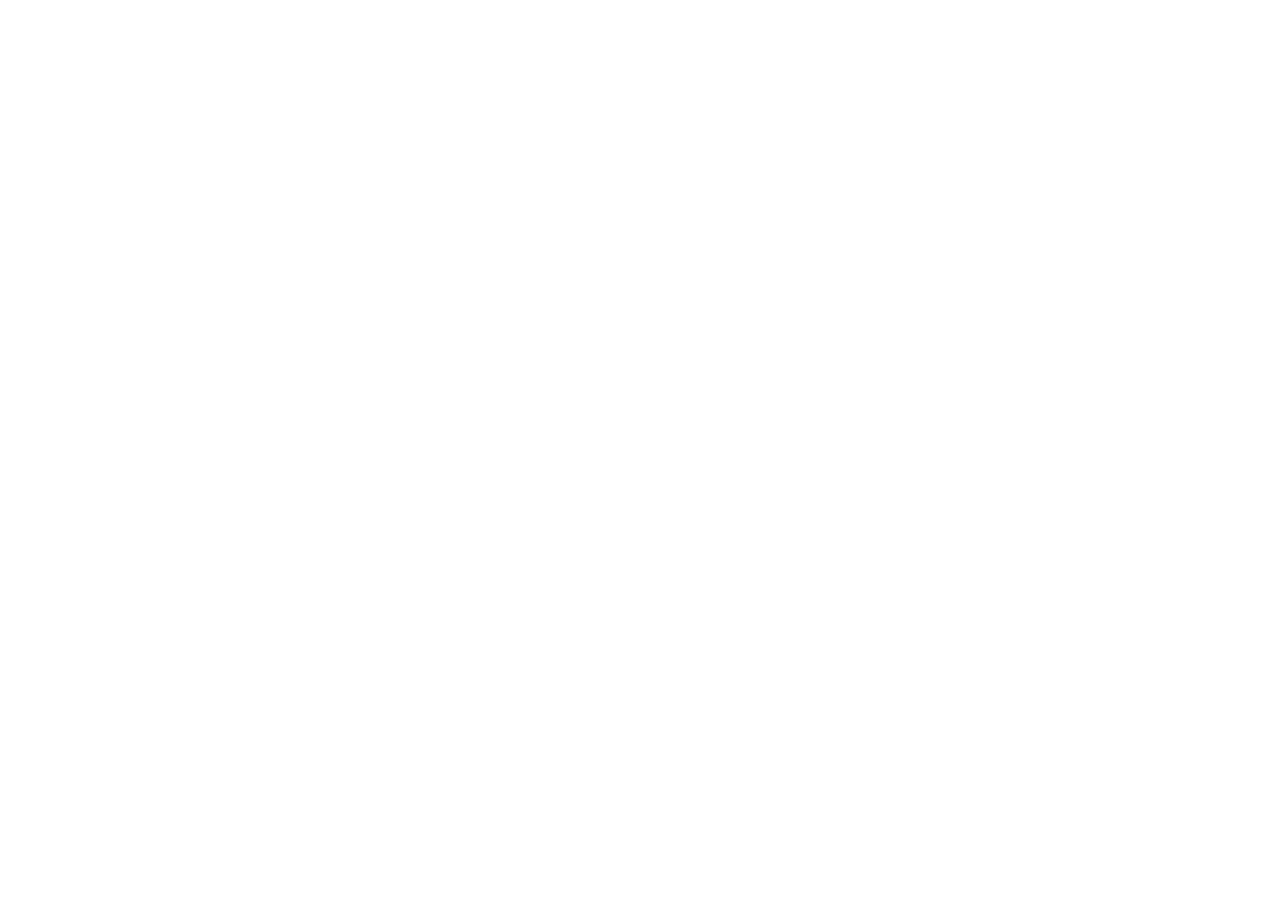
==== index.html @ 8d99cbd1 "--" ====
<!DOCTYPE html>
<html lang="en">
<head>
    <meta charset="UTF-8">
    <meta name="viewport" content="width=device-width, initial-scale=1.0">
    <title>Ontdek Europa per trein | Railiday</title>
    <link rel="icon" href="assets/branding/Railiday_Vorm.svg">
</head>

<body>
    
</body>

</html>
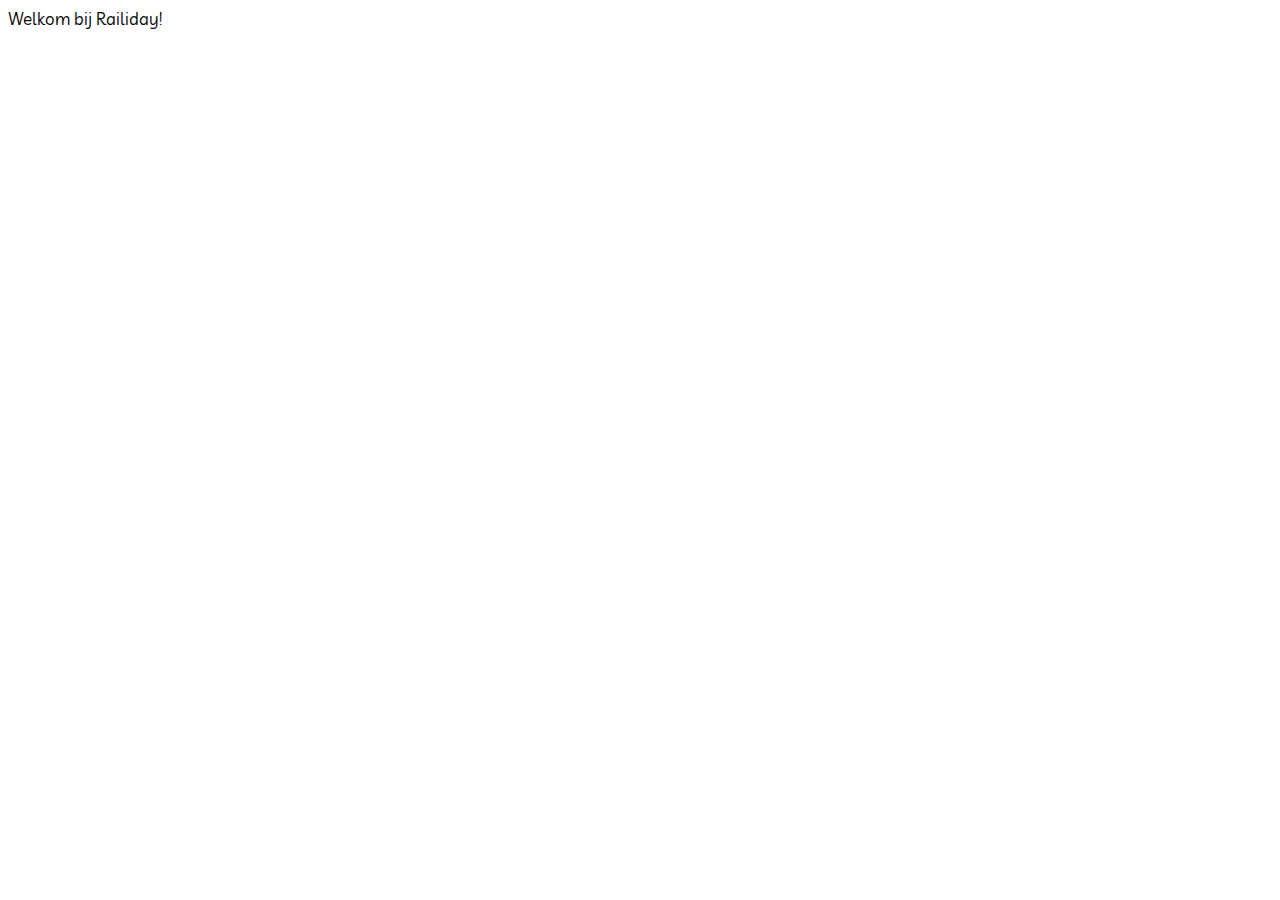
==== commit f3dfdc32: "-all" ====
--- a/index.html
+++ b/index.html
@@ -3,12 +3,14 @@
 <head>
     <meta charset="UTF-8">
     <meta name="viewport" content="width=device-width, initial-scale=1.0">
+    <meta name="author" content="Railiday">
     <title>Ontdek Europa per trein | Railiday</title>
     <link rel="icon" href="assets/branding/Railiday_Vorm.svg">
+    <link rel="stylesheet" href="assets/css/style.css">
 </head>
 
 <body>
-    
+    Welkom bij Railiday!
 </body>
 
 </html>--- a/assets/css/style.css
+++ b/assets/css/style.css
@@ -0,0 +1,6 @@
+@import url('https://fonts.googleapis.com/css2?family=Livvic:ital,wght@0,100;0,200;0,300;0,400;0,500;0,600;0,700;0,900;1,100;1,200;1,300;1,400;1,500;1,600;1,700;1,900&display=swap');
+
+body {
+    font-family: "Livvic", "sans serif";
+    font-size: 1.05rem;
+}